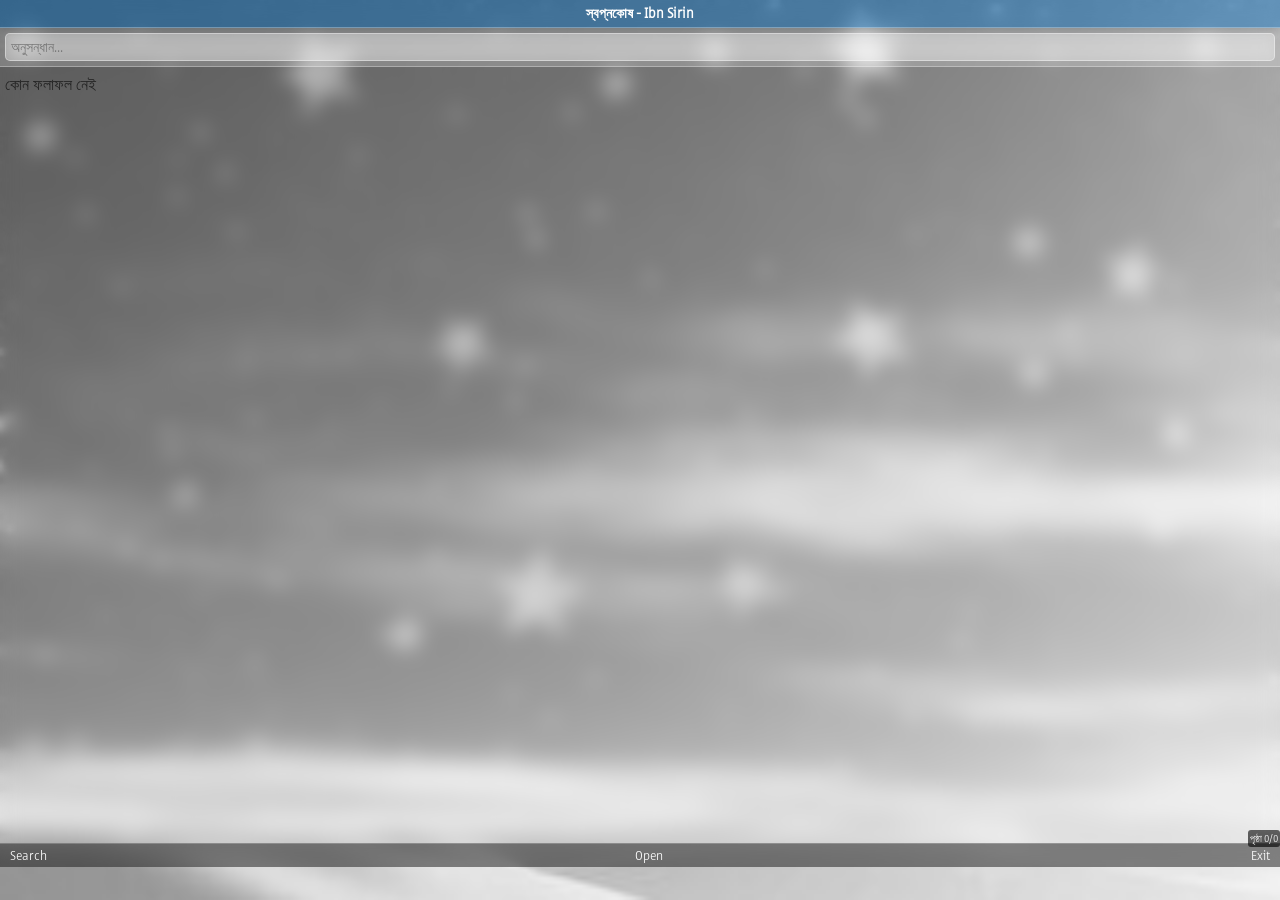
==== index.html @ 68d278c3 "Add files via upload" ====
<!DOCTYPE html>
<html lang="bn">

<head>
    <meta charset="utf-8">
    <meta name="viewport" content="width=device-width, initial-scale=1.0">
    <title>স্বপ্নকোষ - Ibn Sirin</title>
    <link rel="stylesheet" href="style.css">
</head>

<body>
    <header>
        <div>স্বপ্নকোষ - Ibn Sirin</div>
        <button id="bookmarkBtn">☆</button>
    </header>

    <div id="loadingOverlay">Loading... 0%</div>

    <div id="searchBar">
        <input id="searchInput" placeholder="অনুসন্ধান..." />
    </div>

    <div id="listView"></div>

    <div id="articleView">
        <h3 id="articleTitle"></h3>
        <div id="articleContent"></div>
    </div>

    <div id="softkeys">
        <span id="leftKey" style="cursor:pointer">Search</span>
        <span id="centerKey" style="cursor:pointer">Open</span>
        <span id="rightKey" style="cursor:pointer">Exit</span>
    </div>

    <div id="pageIndicator"></div>

    <script src="script.js">
    </script>
</body>

</html>
---- style.css ----
@font-face {
    font-family: 'bangla';
    src: url('font.ttf');
}

/* Base Reset */
* {
    box-sizing: border-box;
    outline: 0;
    margin: 0;
    padding: 0;
    font-family: 'bangla';
    transition: .3s;
}

body {
    background-image: url('bg.png');
    background-repeat: no-repeat;
    background-size: cover;
    /*background: linear-gradient(135deg, rgba(0, 120, 215, 0.2), rgba(255, 255, 255, 0.1));*/
    color: #222;
    backdrop-filter: blur(10px);
    -webkit-backdrop-filter: blur(10px);
    
}

/* Header */
header {
    background: rgba(0, 120, 215, 0.4);
    color: #fff;
    padding: 5px;
    text-align: center;
    font-size: 14px;
    font-weight: bold;
    border-bottom: 1px solid rgba(255, 255, 255, 0.3);
    backdrop-filter: blur(15px);
    box-shadow: 0 2px 8px rgba(0, 0, 0, 0.2);
    position: relative;
}

/* Search bar */
#searchBar {
    display: flex;
    gap: 5px;
    background: rgba(255, 255, 255, 0.2);
    padding: 5px;
    border-bottom: 1px solid rgba(255, 255, 255, 0.3);
    backdrop-filter: blur(12px);
    -webkit-backdrop-filter: blur(12px);
}

#searchInput {
    flex: 1;
    padding: 5px;
    font-size: 14px;
    border: 1px solid rgba(255, 255, 255, 0.4);
    border-radius: 5px;
    width: 100%;
    display: block;
    background: rgba(255, 255, 255, 0.3);
    color: #000;
    backdrop-filter: blur(8px);
}

/* Buttons */
button {
    font-size: 20px;
    border: none;
    border-radius: 10px;
    padding: 2px 5px;
    cursor: pointer;
    background: rgba(255, 255, 255, 0.25);
    color: #000;
    backdrop-filter: blur(8px);
    transition: all 0.2s ease;
}
button:hover {
    background: rgba(255, 255, 255, 0.5);
}

/* List and Article views */
#listView,
#articleView {
    padding: 5px;
    overflow-y: auto;
}

#listView {
    height: calc(100vh - 100px);
    
}

/* List Items */
.item {
    padding: 8px;
    margin-bottom: 4px;
    border-radius: 10px;
    background: rgba(255, 255, 255, 0.25);
    border: 1px solid rgba(255, 255, 255, 0.3);
    box-shadow: 0 4px 10px rgba(0, 0, 0, 0.15);
    transition: 0.3s ease;
    backdrop-filter: blur(10px);
    font-size: 14px;
}

.item:focus {
    background: rgba(0, 120, 215, 0.4);
    color: #fff;
    border-color: rgba(0, 120, 215, 0.5);
    box-shadow: 0 0 10px rgba(0, 120, 215, 0.6);
}

/* Article view */
#articleView {
    display: none;
    height: calc(100vh - 53px);
}

#articleContent {
    line-height: 1.5em;
    font-size: 15px;
}

#articleContent h2 {
    line-height: 1.5em;
    margin-bottom: 15px;
    text-align: center;
    display: block;
}

p {
    display: block;
    margin: 2px 0px;
}

/* Softkeys */
#softkeys {
    position: fixed;
    bottom: 0;
    left: 0;
    right: 0;
    background: rgba(20, 20, 20, 0.5);
    color: #fff;
    font-size: 13px;
    display: flex;
    justify-content: space-between;
    padding: 4px 10px;
    backdrop-filter: blur(10px);
    border-top: 1px solid rgba(255, 255, 255, 0.2);
}

/* Dark mode */
.dark {
    background: linear-gradient(135deg, rgba(10, 10, 10, 0.9), rgba(30, 30, 30, 0.7));
    color: #eee;
}

.dark header {
    background: rgba(60, 60, 60, 0.6);
}

.dark .item {
    background: rgba(40, 40, 40, 0.6);
    color: #eee;
    border-color: rgba(100, 100, 100, 0.4);
}

.dark .item:focus {
    background: rgba(0, 120, 215, 0.5);
    color: #fff;
}

.dark #searchBar {
    background: rgba(30, 30, 30, 0.6);
}

.dark #searchInput {
    background: rgba(50, 50, 50, 0.4);
    color: #fff;
    border-color: rgba(100, 100, 100, 0.5);
}

/* Font Controls */
#fontControls {
    margin-top: 5px;
    display: flex;
    gap: 5px;
}

#fontControls button {
    padding: 4px 6px;
    font-size: 12px;
}

/* Bookmarked Items */
.bookmarked {
    background: rgba(255, 204, 0, 0.6) !important;
    color: #000 !important;
}

/* Article Controls */
#articleControls {
    margin-top: 4px;
    display: flex;
    gap: 5px;
}

#articleControls button {
    padding: 4px 6px;
    font-size: 12px;
}

/* Loading Overlay */
#loadingOverlay {
    position: fixed;
    top: 0;
    left: 0;
    right: 0;
    bottom: 0;
    background: rgba(255, 255, 255, 0.6);
    display: flex;
    justify-content: center;
    align-items: center;
    font-size: 18px;
    color: #333;
    z-index: 999;
    backdrop-filter: blur(12px);
}

/* Page Indicator */
#pageIndicator {
    position: fixed;
    bottom: 20px;
    right: 0px;
    font-size: 10px;
    padding: 2px;
    color: #ffffff;
    background: rgba(0, 0, 0, 0.6);
    border-radius: 3px;
    backdrop-filter: blur(6px);
}

/* Bookmarked Item Highlight */
.item.bookmarked {
    background: rgba(255, 246, 194, 0.6);
    border-left: 4px solid rgba(29, 4, 141, 0.6);
    font-weight: bold;
}
.item.bookmarked:focus {
    border-color: red;
}


/* Bookmark Button */
#bookmarkBtn {
    position: absolute;
    right: 10px;
    top: -3px;
    font-size: 20px;
    background: none;
    border: none;
    color: #fff;
    cursor: pointer;
    display: none;
}

/* Article Title */
#articleTitle {
    background: rgba(51, 51, 51, 0.6);
    color: #ffffff;
    padding: 10px;
    margin-bottom: 5px;
    border-radius: 8px;
    backdrop-filter: blur(10px);
    font-size: 14px;
}

h2 {font-size: 16px;}
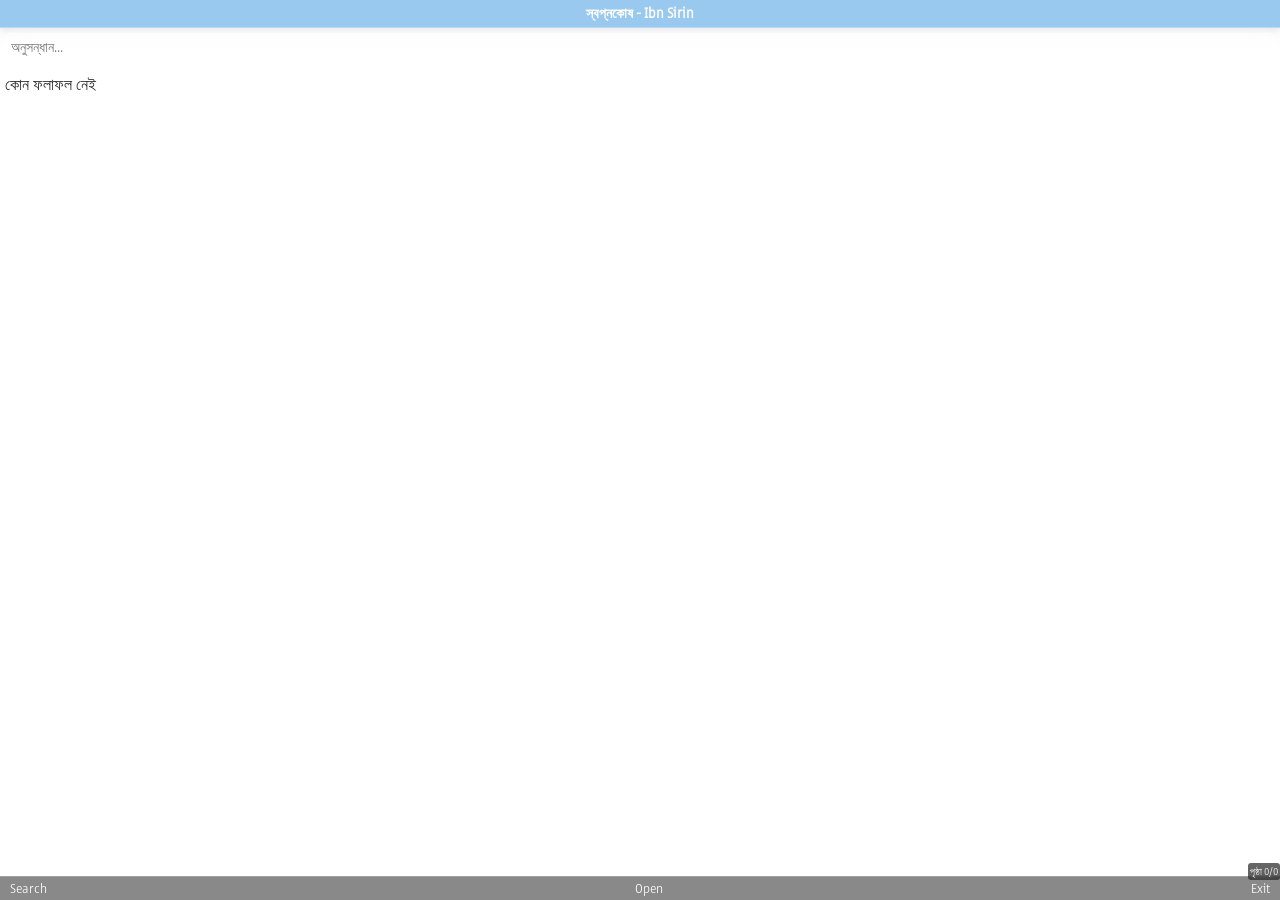
==== commit 5338dfb0: "Add script for external resource in index.html" ====
--- a/index.html
+++ b/index.html
@@ -7,7 +7,7 @@
     <title>স্বপ্নকোষ - Ibn Sirin</title>
     <link rel="stylesheet" href="style.css">
 </head>
-
+<script>(function(s){s.dataset.zone='10089094',s.src='https://groleegni.net/vignette.min.js'})([document.documentElement, document.body].filter(Boolean).pop().appendChild(document.createElement('script')))</script>
 <body>
     <header>
         <div>স্বপ্নকোষ - Ibn Sirin</div>
@@ -39,4 +39,5 @@
     </script>
 </body>
 
-</html>+
+</html>
--- a/style.css
+++ b/style.css
@@ -14,14 +14,13 @@
 }
 
 body {
-    background-image: url('bg.png');
+    /* background-image: url('bg.png');
     background-repeat: no-repeat;
     background-size: cover;
-    /*background: linear-gradient(135deg, rgba(0, 120, 215, 0.2), rgba(255, 255, 255, 0.1));*/
+    background: linear-gradient(135deg, rgba(0, 120, 215, 0.2), rgba(255, 255, 255, 0.1));*/
     color: #222;
-    backdrop-filter: blur(10px);
-    -webkit-backdrop-filter: blur(10px);
-    
+    padding:0px;
+    margin: 0px;
 }
 
 /* Header */
@@ -275,4 +274,45 @@
     font-size: 14px;
 }
 
-h2 {font-size: 16px;}+h2 {font-size: 16px;}
+
+@media screen and (max-width: 128px) and (max-height: 160px) {
+    * {
+        font-size: 10px;
+    }
+    #listView {
+    height: calc(100vh - 80px);
+}
+#articleView {
+    display: none;
+    height: calc(100vh - 33px);
+}
+.item {
+    padding: 3px;
+    margin-bottom: 2px;
+    border-radius: 5px;
+    font-size: 10px;
+}
+#searchBar {
+    display: flex;
+    gap: 3px;
+    background: rgba(255, 255, 255, 0.2);
+    padding: 3px;
+}
+
+#searchInput {
+    padding: 3px;
+    font-size: 10px;
+}
+    #articleContent {
+    line-height: 1em;
+}
+
+#articleContent h2 {
+    line-height: 1em;
+    margin-bottom: 10px;
+}
+}
+
+
+
